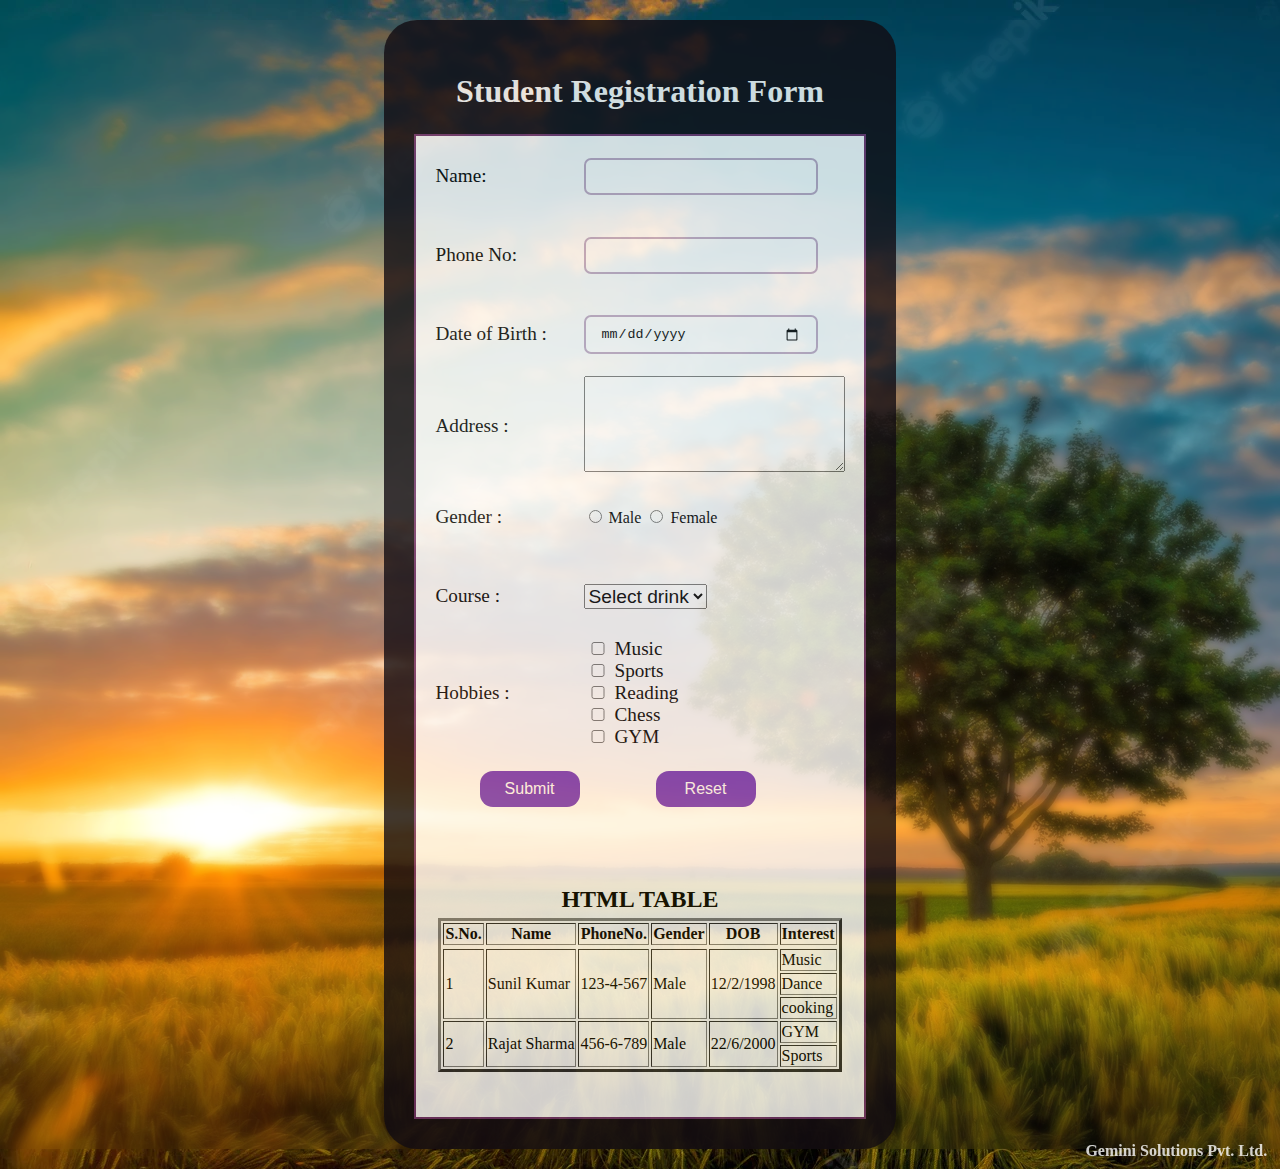
==== index.html @ d371fc0a "first commit" ====
<!DOCTYPE html>
<html lang="en">

<head>
    <meta charset="UTF-8">
    <meta http-equiv="X-UA-Compatible" content="IE=edge">
    <meta name="viewport" content="width=device-width, initial-scale=1.0">
    <title>Assignment2: Student Registration Form</title>
    <link rel="stylesheet" href="style.css">
</head>

<body>
    <main>
        <header >
            <h1>Student Registration Form</h1>
        </header>

        <form action="">
            <table id="form-table">
                <tr>
                    <td>
                        <label for="firstname">Name<span>:</span></label>
                    </td>
                    <td>
                        <input type="text" name="firstname" id="firstname" class="width">
                    </td>
                </tr>

                <tr>
                    <td>
                        <label for="phonenumber">Phone No<span>:</span></label>
                    </td>
                    <td>
                        <input type="number" name="phonenumber" id="phonenumber" class="width">
                    </td>
                </tr>

                <tr>
                    <td>
                        <label for="dob"> Date of Birth <span>:</span></label>
                    </td>
                    <td>
                        <input type="date" id="dob" name="dob" class="width">
                    </td>
                </tr>

                <tr>
                    <td>
                        <label for="">Address <span>:</span></label>
                    </td>
                    <td>
                        <textarea name="address" id="" cols="30" rows="6"></textarea class="width">
                    </td>
                </tr>

                <tr>
                    <td>
                        <label>Gender <span>:</span></label>
                    </td>
                    <td>
                        <input type="radio" name="male" /> Male
                        <input type="radio" name="male" /> Female
                    </td>
                </tr>

                <tr id="course">
                    <td>
                        <label> Course <span>:</span> </label>
                    </td>
                    <td>
                        <select>
                            <option value="" disabled selected hidden>Select drink</option>
                            <option value="chandigarh">chandigarh</option>
                            <option value="Delhi">Delhi</option>
                            <option value="Mumbai">Mumbai</option>
                            <option value="Bihar">Bihar</option>
                            <option value="Haryana">Haryana</option>
                            <option value="Kerela">Kerela</option>
                        </select>
                    </td>
                </tr>

                <tr>
                    <td>
                        <label for="hobby"> Hobbies <span>:</span></label><br>
                    </td>
                    <td>
                        <input type="checkbox" id="music" name="music">
                        <label for="music">Music</label><br>

                        <input type="checkbox" id="sports" name="sports">
                        <label for="sports">Sports</label><br>

                        <input type="checkbox" id="Reading" name="Reading">
                        <label for="Reading">Reading</label><br>

                        <input type="checkbox" id="Chess" name="Chess">
                        <label for="Chess">Chess</label><br>

                        <input type="checkbox" id="GYM" name="GYM">
                        <label for="GYM">GYM</label><br>

                    </td>
                </tr>

                <tr>
                    <td>&nbsp;&nbsp;&nbsp;&nbsp;&nbsp;&nbsp;&nbsp;&nbsp;&nbsp;&nbsp;&nbsp;<input type="submit" class="btn"></td>
                    <td>&nbsp;&nbsp;&nbsp;&nbsp;&nbsp;&nbsp;&nbsp;&nbsp;&nbsp;&nbsp;&nbsp;&nbsp;&nbsp;&nbsp;&nbsp;&nbsp;&nbsp;&nbsp;<input
                            type="reset" class="btn"></td>
                </tr>
            </table>

            <br>
            <br>
            <!-- student record -->
            <table id="student-record" border="3">
                <caption>
                    <h2 class="center">HTML TABLE</h2>
                </caption>
                <thead>
                    <tr>
                        <th>S.No.</th>
                        <th>Name</th>
                        <th>PhoneNo.</th>
                        <th>Gender</th>
                        <th>DOB</th>
                        <th>Interest</th>
                    <tr>
                </thead>
                <tbody>
                    <tr>
                        <td rowspan="3">1</td>
                        <td rowspan="3">Sunil Kumar</td>
                        <td rowspan="3">123-4-567</td>
                        <td rowspan="3">Male</td>
                        <td rowspan="3">12/2/1998</td>
                        <td>Music</td>
                    <tr>
                        <td>
                            Dance
                        </td>
                    </tr>
                    <tr>
                        <td>
                            cooking
                        </td>
                    </tr>

                    <tr>
                        <td rowspan="3">2</td>
                        <td rowspan="3">Rajat Sharma</td>
                        <td rowspan="3">456-6-789</td>
                        <td rowspan="3">Male</td>
                        <td rowspan="3">22/6/2000</td>
                        <td>GYM</td>
                    <tr>
                        <td>
                            Sports
                        </td>
                    </tr>
                </tbody>
        </form>
    </main>

    <footer>
        <span>Gemini Solutions Pvt. Ltd.</span>
    </footer>



</body>

</html>
---- style.css ----
body{
    padding:0px;
    margin:0px;
    font-family:'Times New Roman', Times, serif;
    background-color: rgb(231, 195, 238);
    backdrop-filter: blur(5px);
    box-sizing: border-box;
    /* position:relative; */
    background-image: url(./img/wide-angle-shot-single-tree-growing-clouded-sky-during-sunset-surrounded-by-grass_181624-22807.webp);
    opacity: .8;
}

header{
    border:2px solid transparent;
    position: sticky;
    top:2%;
    background-color: rgb(18, 12, 18);

}

header h1{
    font-size: 2rem;
    font-weight: 900;
    text-align: center;
    color:white;
}

main{
    width:40%;
    margin: auto;
    padding:30px;
    margin-top:20px;
    margin-bottom: 20px;
    border-radius:33px;
    box-sizing: border-box;
    background-color: rgb(18, 12, 18);
    /* opacity: 1; */
}

form{
    border: 2px solid rgb(114, 51, 108);
    background-color: rgb(254, 254, 254);
}

main table{
    margin: auto;
    /* text-align: center; */
}

#form-table tr{
    height:77px;
    width:82px;
}

label{
    font-size: larger;
}
input{
    padding:9px 15px;
    border:2px solid rgb(191, 168, 196);
    border-radius: 7px;
    /* width:70px; */
    /* margin-top:-23px; */
}

.width{
    width:200px;
}

input[type="checkbox"]{
    width:10px;
}
input[type="checkbox"]{
    background-color: aquamarine;
    width:20px;
}

/* course */
#course select{
    font-size: larger;
    font-family: Arial, Helvetica, sans-serif;
}

/* submit and reset buttons */
.btn{
   background-color: rgb(116, 56, 189); 
   padding:7px 9px;
   font-size: medium;
   color:white;
   border:2px solid transparent;
   border-radius: 13px;
   width:100px;
}

.btn:hover{
    background-color: black;
}

#student-record {
    margin-bottom:45px ;
}

#student-record h2{
    margin-bottom: 5px;;
}


/* footer */
footer {
    position:relative
}

footer span{
    position: fixed;
    /* top:89%; */
    right:1%;
    bottom:-1%;
    font-weight: bolder;
    color: rgb(255, 255, 255);
}
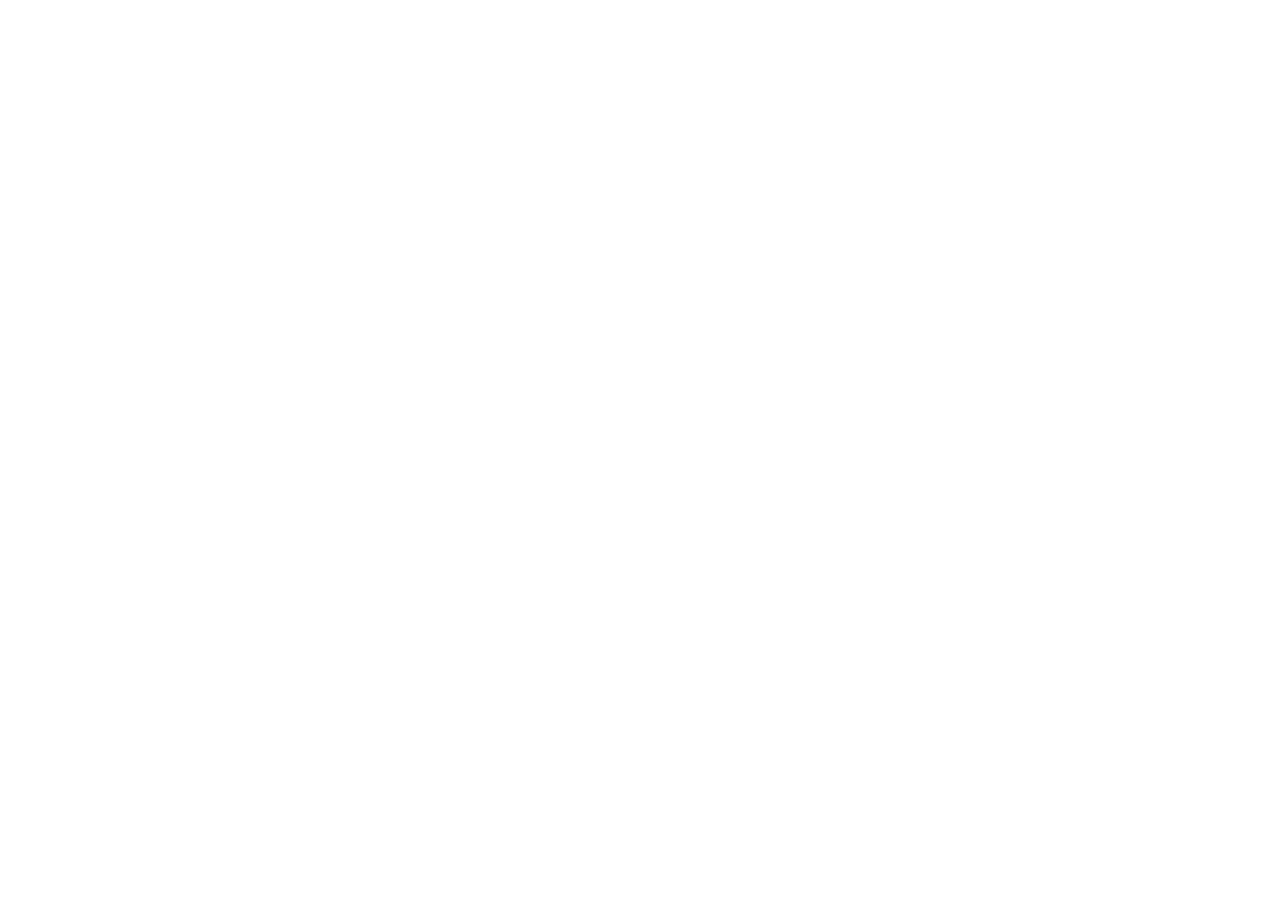
==== commit 46083891: "first commit" ====
--- a/index.html
+++ b/index.html
@@ -1,173 +1,151 @@
 <!DOCTYPE html>
 <html lang="en">
-
 <head>
     <meta charset="UTF-8">
     <meta http-equiv="X-UA-Compatible" content="IE=edge">
     <meta name="viewport" content="width=device-width, initial-scale=1.0">
-    <title>Assignment2: Student Registration Form</title>
+    <title>DEMO</title>
     <link rel="stylesheet" href="style.css">
 </head>
+<body>
+    
+    <!-- 1. Demo specifying the difference between rem,em,vh,vw,px. -->
 
-<body>
-    <main>
-        <header >
-            <h1>Student Registration Form</h1>
-        </header>
+    <!-- 1.1 em -> em is a relative font size -->
+    <!-- <div id="outer">
+        outer has font size of 30px
+        <div id="inner">
+            i am using 0.5em font size
+        </div>
+    </div> -->
 
-        <form action="">
-            <table id="form-table">
-                <tr>
-                    <td>
-                        <label for="firstname">Name<span>:</span></label>
-                    </td>
-                    <td>
-                        <input type="text" name="firstname" id="firstname" class="width">
-                    </td>
-                </tr>
+    <!--1.2 vh and vw  -> viewport height and viewport width -->
+    <!-- <div id="vh-vw">
+        
+    </div> -->
+    
+    <!-- 1.3 px -> it is a absolute unit -->
+    <!-- <div id="px">
+        
+    </div> -->
+    
+    <!-- 1.4 rem -> root em -> consider size of element according to body font size -->
+    <!-- i am body  -->
+    <!-- <p id="rem">i will consider my size w.r.t to the body size . my font size is 4 times of body font size because of 4rem</p> -->
 
-                <tr>
-                    <td>
-                        <label for="phonenumber">Phone No<span>:</span></label>
-                    </td>
-                    <td>
-                        <input type="number" name="phonenumber" id="phonenumber" class="width">
-                    </td>
-                </tr>
+    <!-- ----------------------------------------------------------------------------------------  -->
+    <!-- 2. Reduce css code using CSS chaining concept. -->
 
-                <tr>
-                    <td>
-                        <label for="dob"> Date of Birth <span>:</span></label>
-                    </td>
-                    <td>
-                        <input type="date" id="dob" name="dob" class="width">
-                    </td>
-                </tr>
+    <!-- 2.1 using .classname.classname  -->
+    <!-- <section id="home">
+        <div class="orange blue">
+            <p>this is a line 1</p>
+        </div>
 
-                <tr>
-                    <td>
-                        <label for="">Address <span>:</span></label>
-                    </td>
-                    <td>
-                        <textarea name="address" id="" cols="30" rows="6"></textarea class="width">
-                    </td>
-                </tr>
+        <div class="orange">
+            <p>this is a line 2</p>
+        </div>
+    </section> -->
+    
+    <!-- 2.2 using .classname .classname -->
+    <!-- <section id="home">
+        <div class="orange blue">
+            <p>this is a line 1</p>
+        </div>
 
-                <tr>
-                    <td>
-                        <label>Gender <span>:</span></label>
-                    </td>
-                    <td>
-                        <input type="radio" name="male" /> Male
-                        <input type="radio" name="male" /> Female
-                    </td>
-                </tr>
+        <div class="orange" id="line2">
+            <p>this is a line 2</p>
+        </div>
+    </section> -->
 
-                <tr id="course">
-                    <td>
-                        <label> Course <span>:</span> </label>
-                    </td>
-                    <td>
-                        <select>
-                            <option value="" disabled selected hidden>Select drink</option>
-                            <option value="chandigarh">chandigarh</option>
-                            <option value="Delhi">Delhi</option>
-                            <option value="Mumbai">Mumbai</option>
-                            <option value="Bihar">Bihar</option>
-                            <option value="Haryana">Haryana</option>
-                            <option value="Kerela">Kerela</option>
-                        </select>
-                    </td>
-                </tr>
+    <!-- 2.3 using element, element -->
+    <!-- <h1 id="ele2"> yes this is heading</h1>
+    <h1> this is a new para</h1>
+    <div class="ele1">
+        <p>this is a para</p>
+    </div>
+    <p>
+        this a alone para
+    </p> -->
 
-                <tr>
-                    <td>
-                        <label for="hobby"> Hobbies <span>:</span></label><br>
-                    </td>
-                    <td>
-                        <input type="checkbox" id="music" name="music">
-                        <label for="music">Music</label><br>
+    <!-- 2.4 element element -->
+    <!-- <div id="deep">
+        <section>
+            <p>
+                hello how are you
+                <h3> i am a h3 heading</h3>
+            </p>
+        </section>
+        <h3> i am a h3 heading2</h3>
+    </div> -->
 
-                        <input type="checkbox" id="sports" name="sports">
-                        <label for="sports">Sports</label><br>
+    
+    <!-- ----------------------------------------------------------------------------------------------- -->
+    <!-- 3  Demo specifying difference between css combinators (>,+,~) -->
+    
+    <!-- 3.1 space combinator -->
+    <!-- The descendant selector matches all elements that are descendants of a specified element. -->
+    <!-- <div id="space">
+        <p> para 1</p>
+        <p> para 2</p>
+        <p> para 3</p>
+    </div>
+    <p> para 4</p>
+    <p> para 5</p> -->
 
-                        <input type="checkbox" id="Reading" name="Reading">
-                        <label for="Reading">Reading</label><br>
+    <!-- 3.2  (>)combinator -->
+    <!-- The child selector selects all elements that are the children of a specified element. -->
+    <!-- <div id="greater-than">
+        <p>para 1</p>
+        <p>para 2</p>
+        <section>
+            <p>para 3</p>
+            <p>para 4</p>
+        </section>
+        <p>para 5</p>
+    </div>
+    <p>para 6</p> -->
 
-                        <input type="checkbox" id="Chess" name="Chess">
-                        <label for="Chess">Chess</label><br>
+    <!-- 3.3 (+) combinator -->
+    <!-- immediate after a div or other tag element will get the properties -->
+    <!-- <div class="plus">
+        <p>para 1</p>
+        <p>para 2</p>
+        <div class="plus">
+            <p>para 3</p>
+        </div>
+        <p>para 4</p>
+    </div>
+    <p>para 5</p>
+    <p>para 6</p>
+    <p>para 7</p> -->
 
-                        <input type="checkbox" id="GYM" name="GYM">
-                        <label for="GYM">GYM</label><br>
+    <!-- 3.4 (~) combinator -->
+    <!-- selects all elements that are next siblings of a specified element -->
+    <!-- <p>para 1</p>
+    <p>para 2</p>
+    <div id="neg">
+        <p>para 3</p>
+    </div>
+    <p>para 4</p>
+    <section>
+        <p>para 5</p>
+    </section>
+    <p>para 6</p> -->
 
-                    </td>
-                </tr>
+    <!-- -----------------------------------------------------------------------------------------  -->
 
-                <tr>
-                    <td>&nbsp;&nbsp;&nbsp;&nbsp;&nbsp;&nbsp;&nbsp;&nbsp;&nbsp;&nbsp;&nbsp;<input type="submit" class="btn"></td>
-                    <td>&nbsp;&nbsp;&nbsp;&nbsp;&nbsp;&nbsp;&nbsp;&nbsp;&nbsp;&nbsp;&nbsp;&nbsp;&nbsp;&nbsp;&nbsp;&nbsp;&nbsp;&nbsp;<input
-                            type="reset" class="btn"></td>
-                </tr>
-            </table>
+    <!-- 4. Create a demo for css transition and transform. -->
 
-            <br>
-            <br>
-            <!-- student record -->
-            <table id="student-record" border="3">
-                <caption>
-                    <h2 class="center">HTML TABLE</h2>
-                </caption>
-                <thead>
-                    <tr>
-                        <th>S.No.</th>
-                        <th>Name</th>
-                        <th>PhoneNo.</th>
-                        <th>Gender</th>
-                        <th>DOB</th>
-                        <th>Interest</th>
-                    <tr>
-                </thead>
-                <tbody>
-                    <tr>
-                        <td rowspan="3">1</td>
-                        <td rowspan="3">Sunil Kumar</td>
-                        <td rowspan="3">123-4-567</td>
-                        <td rowspan="3">Male</td>
-                        <td rowspan="3">12/2/1998</td>
-                        <td>Music</td>
-                    <tr>
-                        <td>
-                            Dance
-                        </td>
-                    </tr>
-                    <tr>
-                        <td>
-                            cooking
-                        </td>
-                    </tr>
-
-                    <tr>
-                        <td rowspan="3">2</td>
-                        <td rowspan="3">Rajat Sharma</td>
-                        <td rowspan="3">456-6-789</td>
-                        <td rowspan="3">Male</td>
-                        <td rowspan="3">22/6/2000</td>
-                        <td>GYM</td>
-                    <tr>
-                        <td>
-                            Sports
-                        </td>
-                    </tr>
-                </tbody>
-        </form>
-    </main>
-
-    <footer>
-        <span>Gemini Solutions Pvt. Ltd.</span>
-    </footer>
-
+    <!-- 4.1 CSS transitions and transform-->
+    <!-- <ol>
+        <li>transition</li>
+    </ol>
+    <div id="outer-box">
+        <p>CLICK on the RED BOX</p>
+        <p class="hidden">Welcome to gemini solutions</p>
+    </div> -->
 
 
 </body>
-
 </html>--- a/style.css
+++ b/style.css
@@ -1,120 +1,112 @@
-body{
-    padding:0px;
-    margin:0px;
-    font-family:'Times New Roman', Times, serif;
-    background-color: rgb(231, 195, 238);
-    backdrop-filter: blur(5px);
-    box-sizing: border-box;
-    /* position:relative; */
-    background-image: url(./img/wide-angle-shot-single-tree-growing-clouded-sky-during-sunset-surrounded-by-grass_181624-22807.webp);
-    opacity: .8;
+/* 1.1 */
+#outer{
+    background-color: blueviolet;
+    width:500px;
+    height:500px;
+    font-size: 30px;
 }
 
-header{
-    border:2px solid transparent;
-    position: sticky;
-    top:2%;
-    background-color: rgb(18, 12, 18);
-
+#inner{
+    background-color: yellowgreen;
+    width:200px;
+    height:200px;
+    float: right;
+    font-size: .5em;
 }
 
-header h1{
-    font-size: 2rem;
-    font-weight: 900;
-    text-align: center;
+/* 1.2 */
+#vh-vw{
+    background-color: aqua;
+    height: 90vh;
+    width:70vw;
+}
+
+/* 1.3 */
+#px{
+    background-color: rgb(4, 255, 0);
+    height: 190px;
+    width:170px;
+}
+
+/* 1.4 */
+body{
+    font-size: 16px;
+}
+
+#rem{
+    font-size: 4rem;
+}
+/* ----------------------------------------------------------------------- */
+/* 2.1 */
+.orange.blue p{
+    font-size:3rem ;
+}
+
+#home .orange p{
+    background-color: black;
+    color:white;
+}
+#home #line2 p{
+    background-color: rgb(207, 10, 10);
     color:white;
 }
 
-main{
-    width:40%;
-    margin: auto;
-    padding:30px;
-    margin-top:20px;
-    margin-bottom: 20px;
-    border-radius:33px;
-    box-sizing: border-box;
-    background-color: rgb(18, 12, 18);
-    /* opacity: 1; */
+#ele2 , .ele1{
+    color:rgb(0, 255, 162);    
 }
 
-form{
-    border: 2px solid rgb(114, 51, 108);
-    background-color: rgb(254, 254, 254);
+#deep section  h3{
+    color: violet;
 }
 
-main table{
-    margin: auto;
-    /* text-align: center; */
+/* ---------------------------------------------------------------- */
+/* 3.1 */
+#space p{
+    background-color: pink;
 }
 
-#form-table tr{
-    height:77px;
-    width:82px;
+/* 3.2 */
+#greater-than > p{
+    background-color: aqua;
 }
 
-label{
-    font-size: larger;
-}
-input{
-    padding:9px 15px;
-    border:2px solid rgb(191, 168, 196);
-    border-radius: 7px;
-    /* width:70px; */
-    /* margin-top:-23px; */
+/* 3.3 */
+.plus + p{
+    background-color: cadetblue;
 }
 
-.width{
-    width:200px;
+/* 3.4 */
+#neg ~ p{
+    background-color: aqua;
 }
 
-input[type="checkbox"]{
-    width:10px;
+/* ------------------------------------------------------- */
+/* 4.1 */
+#outer-box{
+    width:300px;
+    height:300px;
+    background-color: red;
+    transition:width 3s , background-color 3s , font-size 3s , padding 3s , transform 3s , position 3s;
+    margin: auto;
 }
-input[type="checkbox"]{
-    background-color: aquamarine;
-    width:20px;
+#outer-box p{
+    text-align: center;
 }
 
-/* course */
-#course select{
-    font-size: larger;
-    font-family: Arial, Helvetica, sans-serif;
+.hidden{
+    color:red;
 }
 
-/* submit and reset buttons */
-.btn{
-   background-color: rgb(116, 56, 189); 
-   padding:7px 9px;
-   font-size: medium;
-   color:white;
-   border:2px solid transparent;
-   border-radius: 13px;
-   width:100px;
+#outer-box:hover{
+    width:900px;
+    height: 300px;
+    background-color: greenyellow;
+    font-size: 2rem;
+    /* box-sizing: border-box; */
+    padding-top: 60px;
+    transform: rotate(360deg);
+    position:relative;
+    top:30%;
+    /* left:40%; */
 }
 
-.btn:hover{
-    background-color: black;
-}
-
-#student-record {
-    margin-bottom:45px ;
-}
-
-#student-record h2{
-    margin-bottom: 5px;;
-}
-
-
-/* footer */
-footer {
-    position:relative
-}
-
-footer span{
-    position: fixed;
-    /* top:89%; */
-    right:1%;
-    bottom:-1%;
-    font-weight: bolder;
-    color: rgb(255, 255, 255);
-}